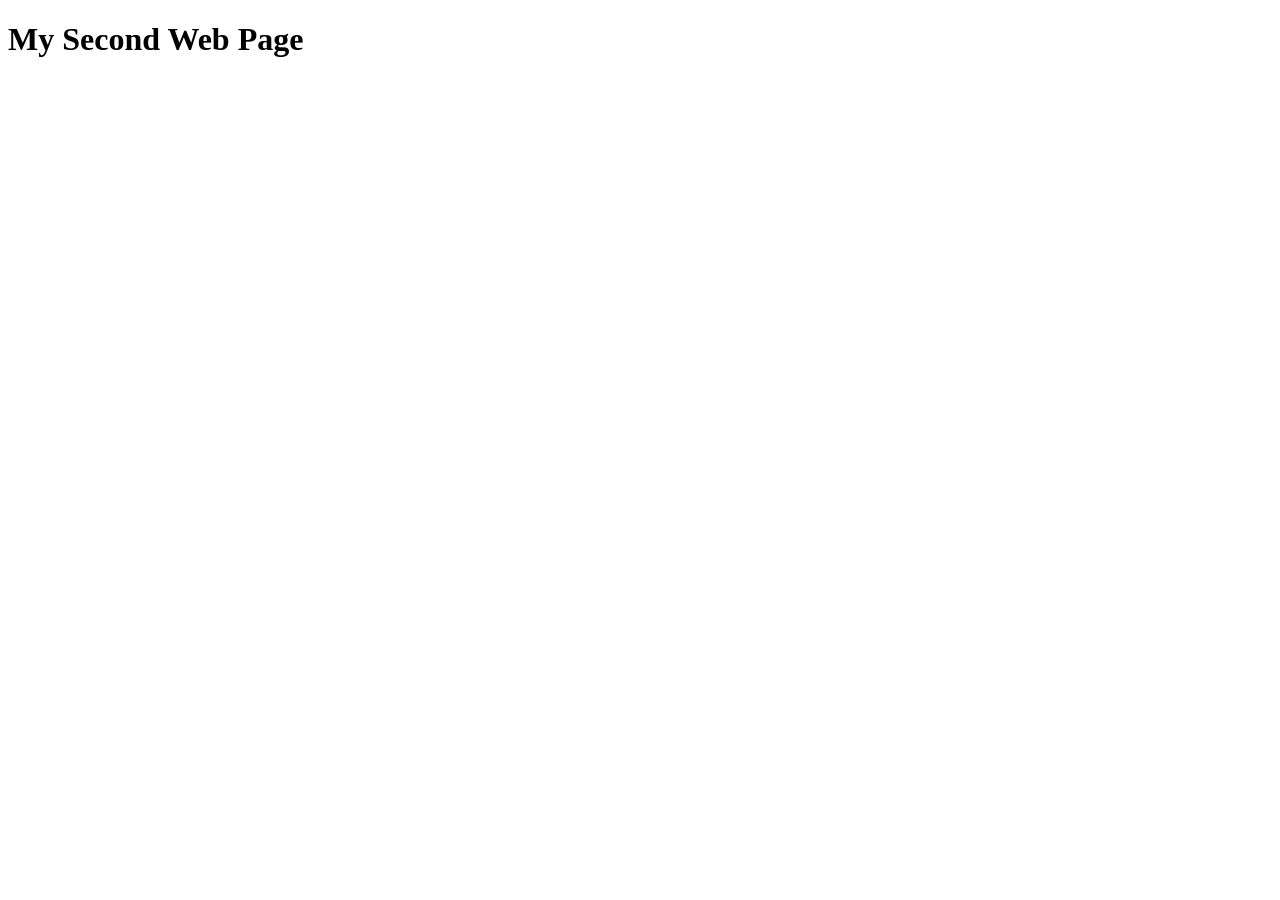
==== index2.html @ a3d52450 "Update" ====
<!DOCTYPE html>
<html lang="en">
<head>
    <meta charset="UTF-8">
    <meta name="viewport" content="width=device-width, initial-scale=1.0">
    <title>Document</title>
</head>
<body>
    <h1>My Second Web Page</h1>
</body>
</html>
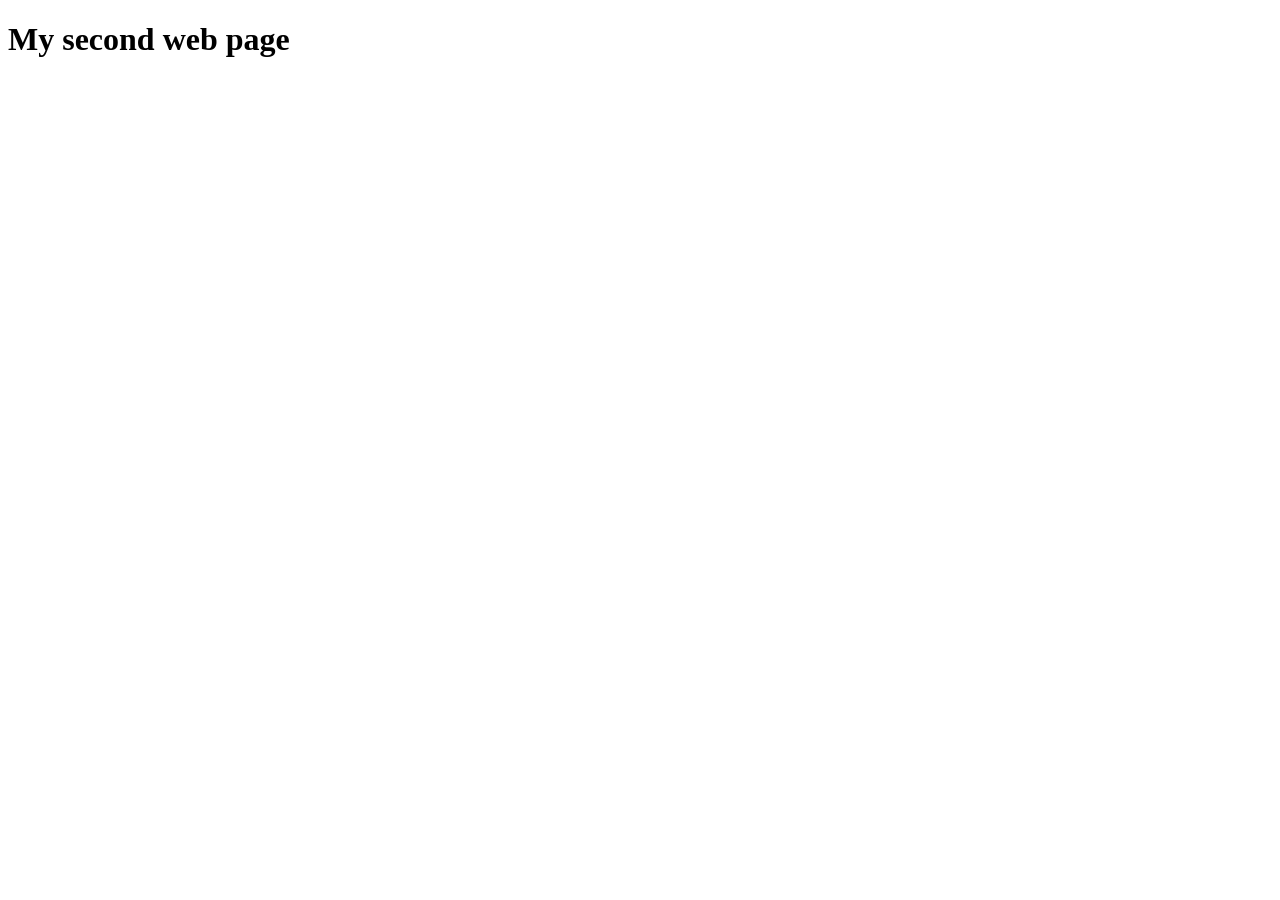
==== commit 297fcf28: "Add files via upload" ====
--- a/index2.html
+++ b/index2.html
@@ -1,11 +1,11 @@
 <!DOCTYPE html>
 <html lang="en">
 <head>
-    <meta charset="UTF-8">
-    <meta name="viewport" content="width=device-width, initial-scale=1.0">
-    <title>Document</title>
+  <meta charset="UTF-8">
+  <meta name="viewport" content="width=device-width, initial-scale=1.0">
+  <title>Document</title>
 </head>
 <body>
-    <h1>My Second Web Page</h1>
+  <h1>My second web page</h1>
 </body>
-</html>+</html>
